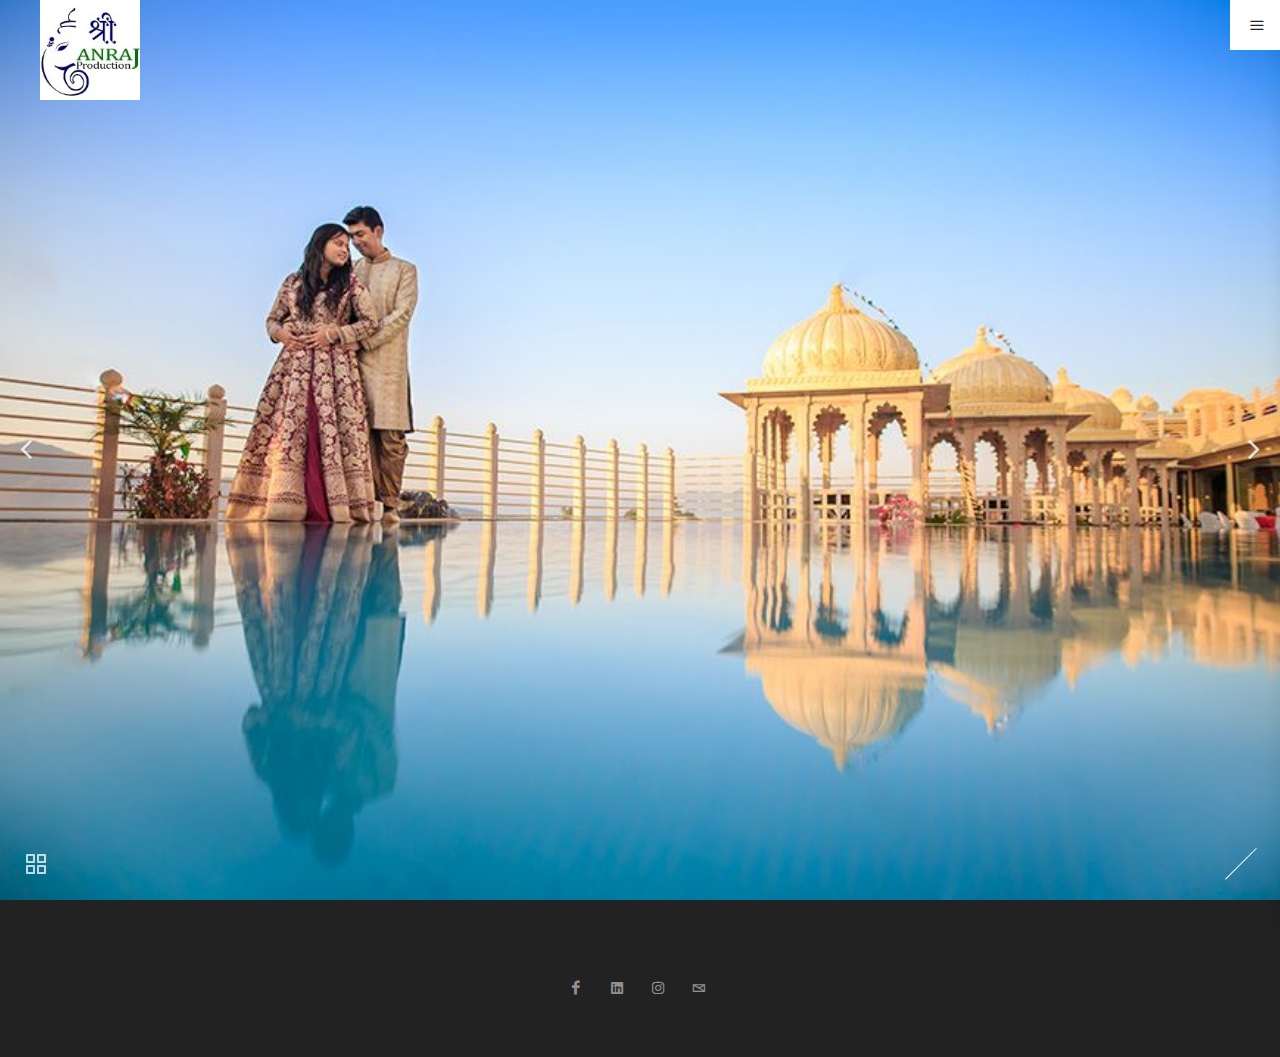
==== index.html @ 09ed57d3 "first" ====
<!DOCTYPE html>
<html dir="ltr" lang="en-US">

<!-- Mirrored from themes.semicolonweb.com/html/canvas/demo-photography.html by HTTrack Website Copier/3.x [XR&CO'2014], Wed, 23 Dec 2020 17:58:52 GMT -->
<!-- Added by HTTrack --><meta http-equiv="content-type" content="text/html;charset=utf-8" /><!-- /Added by HTTrack -->
<head>

	<meta http-equiv="content-type" content="text/html; charset=utf-8" />
	<meta name="author" content="SemiColonWeb" />

	<!-- Stylesheets
	============================================= -->
	<link href="https://fonts.googleapis.com/css?family=Poppins:300,400,400i,500,600,700&amp;display=swap" rel="stylesheet" type="text/css" />
	<link rel="stylesheet" href="css/bootstrap.css" type="text/css" />
	<link rel="stylesheet" href="style.css" type="text/css" />
	<link rel="stylesheet" href="css/dark.css" type="text/css" />
	<link rel="stylesheet" href="css/swiper.css" type="text/css" />

	<!-- Photography Specific Stylesheet -->
	<link rel="stylesheet" href="demos/photography/photography.css" type="text/css" />
	<link rel="stylesheet" href="demos/photography/css/photography-addons.css" type="text/css" />
	<!-- / -->

	<link rel="stylesheet" href="css/font-icons.css" type="text/css" />
	<link rel="stylesheet" href="one-page/css/et-line.css" type="text/css" />
	<link rel="stylesheet" href="css/animate.css" type="text/css" />
	<link rel="stylesheet" href="css/magnific-popup.css" type="text/css" />

	<link rel="stylesheet" href="demos/photography/css/fonts.css" type="text/css" />

	<link rel="stylesheet" href="css/custom.css" type="text/css" />
	<meta name="viewport" content="width=device-width, initial-scale=1" />

	<link rel="stylesheet" href="css/colors147b.css?color=c85e51" type="text/css" />

	<!-- Document Title
	============================================= -->
	<title>Event</title>

</head>

<body class="stretched side-header side-header-right open-header">

	<!-- Document Wrapper
	============================================= -->
	<div id="wrapper" class="clearfix">

		<div class="co-name d-none d-lg-block center"><img src="demos/photography/images/logooooo.jpg" alt="Canvas Logo"></div>

		<!-- Header
		============================================= -->
		<header id="header" class="dark">
			<div id="header-wrap">
				<div class="container">
					<div class="header-row align-items-lg-start">

						<!-- <div class="header-title d-none d-lg-block mt-4">Canvas Photography</div> -->

						<!-- Logo
							============================================= -->
						<div id="logo" class="d-block d-lg-none d-xl-block">
							<a href="index.html" class="standard-logo" data-dark-logo="demos/photography/images/logooooo.jpg"><img src="demos/photography/images/logooooo.jpg" alt="Canvas Logo"></a>
							<a href="index.html" class="retina-logo" data-dark-logo="demos/photography/images/logooooo.jpg"><img src="demos/photography/images/logooooo.jpg" alt="Canvas Logo"></a>
						</div><!-- #logo end -->

						<div id="primary-menu-trigger">
							<svg class="svg-trigger" viewBox="0 0 100 100"><path d="m 30,33 h 40 c 3.722839,0 7.5,3.126468 7.5,8.578427 0,5.451959 -2.727029,8.421573 -7.5,8.421573 h -20"></path><path d="m 30,50 h 40"></path><path d="m 70,67 h -40 c 0,0 -7.5,-0.802118 -7.5,-8.365747 0,-7.563629 7.5,-8.634253 7.5,-8.634253 h 20"></path></svg>
						</div>

						<!-- Primary Navigation
						============================================= -->
						<nav class="primary-menu">
							<ul class="menu-container">
								<li class="menu-item current"><a class="menu-link" href="index.html"><div>Home</div></a></li>
								<li class="menu-item"><a class="menu-link" href="about.html"><div>About us</div></a></li>
								<li class="menu-item"><a class="menu-link" href="service.html"><div>Our Services</div></a></li>
								<li class="menu-item"><a class="menu-link" href="portfolio.html"><div>portfolio</div></a></li>
								<li class="menu-item"><a class="menu-link" href="Artist.html"><div>Artist Management</div></a></li>
								<!-- <li class="menu-item"><a class="menu-link" href="blogs.html"><div>Blogs</div></a></li> -->
								<li class="menu-item"><a class="menu-link" href="contact.html"><div>Contacts</div></a></li>
								
							</ul>
						</nav><!-- #primary-menu end -->

					</div>
				</div>
			</div>

			<div id="header-trigger" class="d-none d-lg-block"><i class="icon-line-menu"></i><i class="icon-line-cross"></i></div>

		</header><!-- #header end -->
 
 
		<style>
			.swiper-container h3{
			  font-weight: 900;
			}
		</style> 

		<!-- Slider
		============================================= -->
		<section id="slider" class="slider-element swiper_wrapper min-vh-75 min-vh-md-100" data-loop="true" data-speed="1200" data-autoplay="5000">
			<div class="slider-inner">

				<div class="swiper-container swiper-parent">
					<div class="swiper-wrapper">
						<div class="swiper-slide dark">
							<div class="container">
								<div class="slider-text">
									<h3 style="color: black;font-weight: 900;">Photography & Videography</h3>
									<!-- <span>Summer Collection</span> -->
								</div>
							</div>
							<div class="swiper-slide-bg" style="background-image: url('demos/photography/images/slider/photography&videography.jpeg');"></div>
						</div>
						<div class="swiper-slide dark">
							<div class="container">
								<div class="slider-text">
									<h3 style="font-weight: 900;">Film production</h3>
									<!-- <span>Function Pictures</span> -->
								</div>
							</div>
							<div class="swiper-slide-bg" style="background-image: url('demos/photography/images/slider/film\ production.jpeg');"></div>
						</div>
						<div class="swiper-slide dark">
							<div class="container">
								<div class="slider-text">
									<h3 style="color: black;font-weight: 900;">decoration</h3>
									<!-- <span>Black &amp; White Collections</span> -->
								</div>
							</div>
							<div class="swiper-slide-bg" style="background-image: url('demos/photography/images/slider/decoration.jpeg');"></div>
						</div>
						<div class="swiper-slide dark">
							<div class="container">
								<div class="slider-text">
									<h3 style="color: black;font-weight: 900;">eventmanagment</h3>
									<!-- <span>Dark Collections</span> -->
								</div>
							</div>
							<div class="swiper-slide-bg" style="background-image: url('demos/photography/images/slider/eventmanagment.jpeg');"></div>
						</div>
						<div class="swiper-slide dark">
							<div class="container">
								<div class="slider-text">
									<h3 style="color: black;font-weight: 900;">corporate</h3>
									<!-- <span>Fashion Collections</span> -->
								</div>
							</div>
							<div class="swiper-slide-bg" style="background-image: url('demos/photography/images/slider/corporate.jpeg');"></div>
						</div>
						<div class="swiper-slide dark">
							<div class="container">
								<div class="slider-text">
									<h3 style="color: black;font-weight: 900;">entertainment</h3>
									<!-- <span>Nature Collections</span> -->
								</div>
							</div>
							<div class="swiper-slide-bg" style="background-image: url('demos/photography/images/slider/entertainment.jpeg');"></div>
						</div>
						<div class="swiper-slide dark">
							<div class="container">
								<div class="slider-text">
									<h3 style="color: black;font-weight: 900;"> eventplanner</h3>
									<!-- <span>Nature Collections</span> -->
								</div>
							</div>
							<div class="swiper-slide-bg" style="background-image: url('demos/photography/images/slider/eventplanner.jpeg');"></div>
						</div>
					</div>
					<div class="slider-arrow-left"><i class="icon-angle-left"></i></div>
					<div class="slider-arrow-right"><i class="icon-angle-right"></i></div>
					<div class="slide-number"><div class="slide-number-current"></div><span></span><div class="slide-number-total"></div></div>
				</div>

				<a href="#" data-scrollto="#content" data-offset="0" class="dark one-page-arrow"><i class="icon-line-grid"></i></a>

			</div>
		</section><!-- #Slider End -->


	

	


				<!-- Author area
				============================================= -->
				<!-- <div class="section dark topmargin-lg mb-0 clearfix" style="padding: 100px 0;">
					<div class="container clearfix">
						<div class="row clearfix">
							<div class="col-lg-4 col-md-5 offset-lg-1">
								<img src="demos/photography/images/author.jpg" alt="img-author" style="border: 8px solid #333;">
							</div>
							<div class="col-lg-5 col-md-7 offset-lg-1">
								<div class="topmargin d-block d-md-none d-lg-none d-xl-block"></div>
								<div class="heading-block border-0">
									<h2 class="ls5">Gianpaolo Rocher</h2>
									<span class="font-weight-light" style="font-size: 20px; color: #DDD;">Taking an image, freezing a moment, reveals how rich reality truly is..</span>
								</div>
								<p class="text-muted">Continually iterate installed base ROI whereas standardized bandwidth. Synergistically whiteboard one-to-one architectures and inexpensive architectures. impactful ROI and one-to-one schemas. Proactively recaptiualize 24/365 customer service after orthogonal total linkage.</p>
								<a href="#" class="button button-circle button-light button-white">Contact Us</a>
							</div>
						</div>
					</div>
				</div>

				<div class="clear"></div> -->

				<!-- Album Area
				============================================= -->
				<!-- <div class="section bg-transparent footer-stick clearfix">
					<div class="container clearfix">
						<div class="heading-block dark center border-0">
							<h3 class="ls1">Pictures By Album</h3>
							<span>Globally re-engineer transparent materials,</span>
						</div>
						<div class="row dark clearfix">
							<div class="col-md-3 center">
								<a href="#">
									<div style="margin: 0 auto;max-width: 235px; padding: 25px; background: url('demos/photography/images/album-bg.svg') no-repeat center center; background-size: 100%;">
										<img src="demos/photography/images/album/1.jpg" alt="img01" />
									</div>
									<h5 class="ls1 font-weight-normal">Wedding</h5>
								</a>
							</div>
							<div class="col-md-3 center">
								<a href="#">
									<div style="margin: 0 auto;max-width: 235px; padding: 25px; background: url('demos/photography/images/album-bg.svg') no-repeat center center; background-size: 100%;">
										<img src="demos/photography/images/album/2.jpg" alt="img02" />
									</div>
									<h5 class="ls1 font-weight-normal">Nature</h5>
								</a>
							</div>
							<div class="col-md-3 center">
								<a href="#">
									<div style="margin: 0 auto;max-width: 235px; padding: 25px; background: url('demos/photography/images/album-bg.svg') no-repeat center center; background-size: 100%;">
										<img src="demos/photography/images/album/3.jpg" alt="img03" />
									</div>
									<h5 class="ls1 font-weight-normal">Animal</h5>
								</a>
							</div>
							<div class="col-md-3 center">
								<a href="#">
									<div style="margin: 0 auto;max-width: 235px; padding: 25px; background: url('demos/photography/images/album-bg.svg') no-repeat center center; background-size: 100%;">
										<img src="demos/photography/images/album/4.jpg" alt="img04" />
									</div>
									<h5 class="ls1 font-weight-normal">Model</h5>
								</a>
							</div>
							<div class="col-md-3 center topmargin-sm">
								<a href="#">
									<div style="margin: 0 auto;max-width: 235px; padding: 25px; background: url('demos/photography/images/album-bg.svg') no-repeat center center; background-size: 100%;">
										<img src="demos/photography/images/album/5.jpg" alt="img05" />
									</div>
									<h5 class="ls1 font-weight-normal">Bikini</h5>
								</a>
							</div>
							<div class="col-md-3 center topmargin-sm">
								<a href="#">
									<div style="margin: 0 auto;max-width: 235px; padding: 25px; background: url('demos/photography/images/album-bg.svg') no-repeat center center; background-size: 100%;">
										<img src="demos/photography/images/album/6.jpg" alt="img06" />
									</div>
									<h5 class="ls1 font-weight-normal">Home</h5>
								</a>
							</div>
							<div class="col-md-3 center topmargin-sm">
								<a href="#">
									<div style="margin: 0 auto;max-width: 235px; padding: 25px; background: url('demos/photography/images/album-bg.svg') no-repeat center center; background-size: 100%;">
										<img src="demos/photography/images/album/7.jpg" alt="img07" />
									</div>
									<h5 class="ls1 font-weight-normal">Sea</h5>
								</a>
							</div>
							<div class="col-md-3 center topmargin-sm">
								<a href="#">
									<div style="margin: 0 auto;max-width: 235px; padding: 25px; background: url('demos/photography/images/album-bg.svg') no-repeat center center; background-size: 100%;">
										<img src="demos/photography/images/album/8.jpg" alt="img08" />
									</div>
									<h5 class="ls1 font-weight-normal">Tattoo</h5>
								</a>
							</div>
						</div>
					</div>
				</div>
			</div>
		</section> -->
		<!-- #content end -->

		<div class="clear"></div>

		<!-- Footer
		============================================= -->
		<footer id="footer" class="dark border-0 clearfix">
			<!-- Copyrights
			============================================= -->
			<div id="copyrights" style="background: #222">
				<div class="container clearfix">

					<div class="w-100 text-center topmargin-sm">
						<!-- <p class="mb-3">&copy; Canvas Inc. 2020. All Rights Reserved.</p> -->
						<a href="https://www.facebook.com/ShreeGanrajProduction/" target="_blank" class="social-icon inline-block si-small si-borderless si-rounded si-facebook">
							<i class="icon-facebook"></i>
							<i class="icon-facebook"></i>
						</a>
						<a href="https://www.linkedin.com/in/shreeganrajproduction" target="_blank" class="social-icon inline-block si-small si-borderless si-rounded si-twitter">
							<i class="icon-linkedin"></i>
							<i class="icon-linkedin"></i>
						</a>
						<a href="https://www.instagram.com/ShreeGanrajProduction/" target="_blank" class="social-icon inline-block si-small si-borderless si-rounded si-instagram">
							<i class="icon-instagram"></i>
							<i class="icon-instagram"></i>
						</a>
						<a href="mailto:Shreeganrajproduction@gmail.com" class="social-icon inline-block si-small si-borderless si-rounded si-gplus">
							<i class="icon-envelope2"></i>
							<i class="icon-envelope2"></i>
						</a>
					</div>

				</div>
			</div><!-- #copyrights end -->
		</footer><!-- #footer end -->

	</div><!-- #wrapper end -->

	<!-- Go To Top
	============================================= -->
	<div id="gotoTop" class="icon-angle-up"></div>

	<!-- JavaScripts
	============================================= -->
	<script src="js/jquery.js"></script>
	<script src="js/plugins.min.js"></script>
	<script src="js/plugins.imagesloaded.js"></script>
	<script src="demos/photography/js/photography-addons.js"></script>

	<!-- Footer Scripts
	============================================= -->
	<script src="js/functions.js"></script>

	<script>
		(function() {
			var support = { transitions: Modernizr.csstransitions },
				// transition end event name
				transEndEventNames = { 'WebkitTransition': 'webkitTransitionEnd', 'MozTransition': 'transitionend', 'OTransition': 'oTransitionEnd', 'msTransition': 'MSTransitionEnd', 'transition': 'transitionend' },
				transEndEventName = transEndEventNames[ Modernizr.prefixed( 'transition' ) ],
				onEndTransition = function( el, callback ) {
					var onEndCallbackFn = function( ev ) {
						if( support.transitions ) {
							if( ev.target != this ) return;
							this.removeEventListener( transEndEventName, onEndCallbackFn );
						}
						if( callback && typeof callback === 'function' ) { callback.call(this); }
					};
					if( support.transitions ) {
						el.addEventListener( transEndEventName, onEndCallbackFn );
					}
					else {
						onEndCallbackFn();
					}
				};

			$('.grid-container').one( 'layoutComplete', function(){
				new GridFx(document.querySelector('.grid'), {
					imgPosition : {
						x : -0.5,
						y : 1
					},
					onOpenItem : function(instance, item) {
						instance.items.forEach(function(el) {
							if(item != el) {
								var delay = Math.floor(Math.random() * 50);
								el.style.WebkitTransition = 'opacity .5s ' + delay + 'ms cubic-bezier(.7,0,.3,1), -webkit-transform .5s ' + delay + 'ms cubic-bezier(.7,0,.3,1)';
								el.style.transition = 'opacity .5s ' + delay + 'ms cubic-bezier(.7,0,.3,1), transform .5s ' + delay + 'ms cubic-bezier(.7,0,.3,1)';
								el.style.WebkitTransform = 'scale3d(0.1,0.1,1)';
								el.style.transform = 'scale3d(0.1,0.1,1)';
								el.style.opacity = 0;
							}
						});
					},
					onCloseItem : function(instance, item) {
						instance.items.forEach(function(el) {
							if(item != el) {
								el.style.WebkitTransition = 'opacity .4s, -webkit-transform .4s';
								el.style.transition = 'opacity .4s, transform .4s';
								el.style.WebkitTransform = 'scale3d(1,1,1)';
								el.style.transform = 'scale3d(1,1,1)';
								el.style.opacity = 1;

								onEndTransition(el, function() {
									el.style.transition = 'none';
									el.style.WebkitTransform = 'none';
								});
							}
						});
					}
				});
			});

		})();

	</script>

</body>

<!-- Mirrored from themes.semicolonweb.com/html/canvas/demo-photography.html by HTTrack Website Copier/3.x [XR&CO'2014], Wed, 23 Dec 2020 18:01:52 GMT -->
</html>
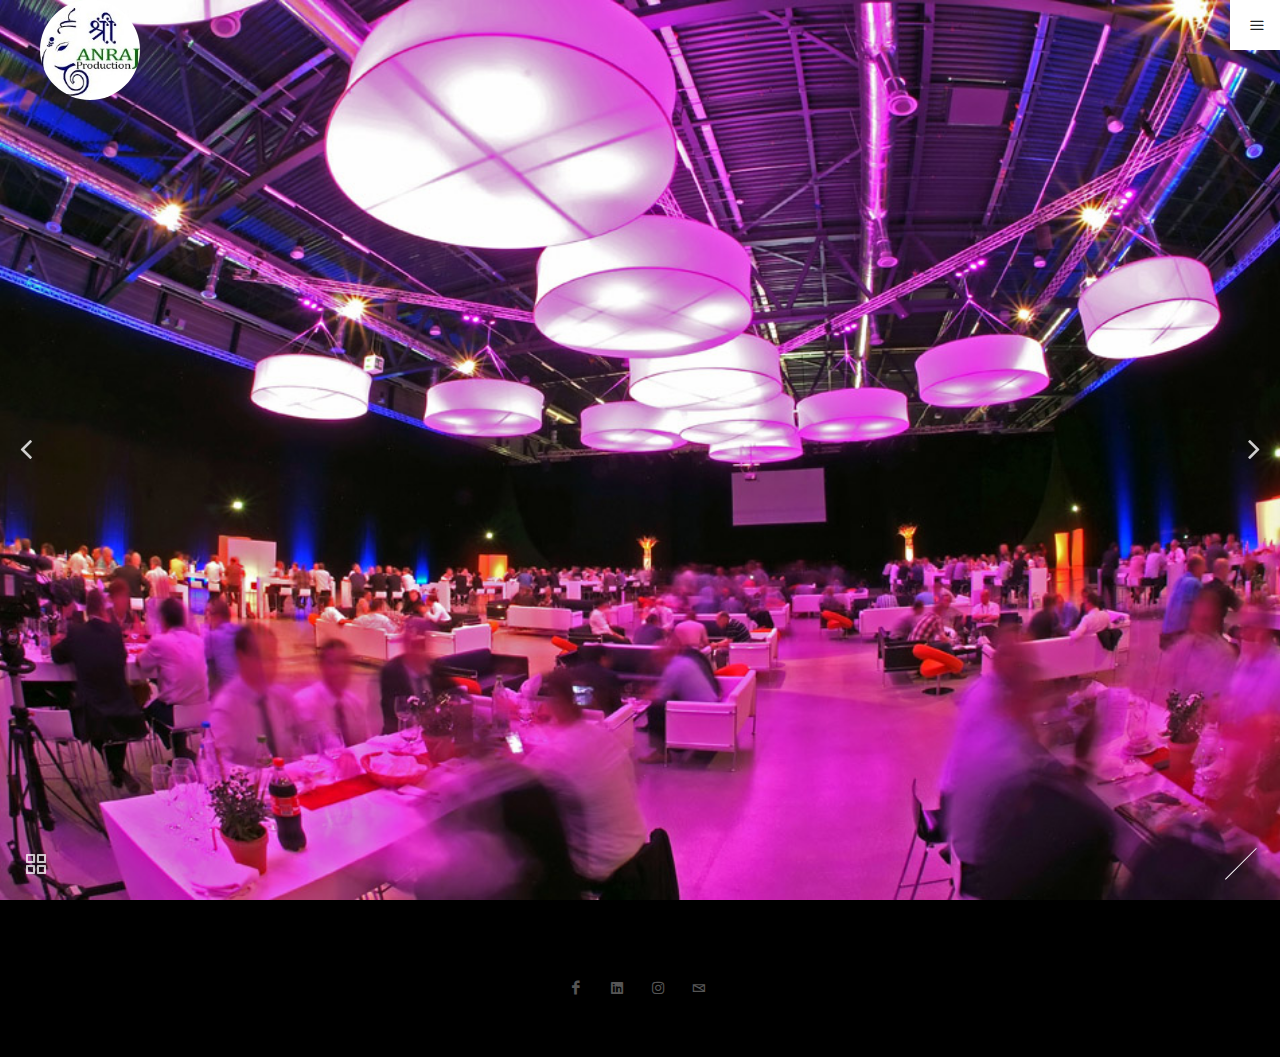
==== commit 7acdc891: "second" ====
--- a/index.html
+++ b/index.html
@@ -45,7 +45,7 @@
 	============================================= -->
 	<div id="wrapper" class="clearfix">
 
-		<div class="co-name d-none d-lg-block center"><img src="demos/photography/images/logooooo.jpg" alt="Canvas Logo"></div>
+		<div class="co-name d-none d-lg-block center"><img style="border-radius: 50%;" src="demos/photography/images/logooooo.jpg" alt="Canvas Logo"></div>
 
 		<!-- Header
 		============================================= -->
@@ -59,8 +59,8 @@
 						<!-- Logo
 							============================================= -->
 						<div id="logo" class="d-block d-lg-none d-xl-block">
-							<a href="index.html" class="standard-logo" data-dark-logo="demos/photography/images/logooooo.jpg"><img src="demos/photography/images/logooooo.jpg" alt="Canvas Logo"></a>
-							<a href="index.html" class="retina-logo" data-dark-logo="demos/photography/images/logooooo.jpg"><img src="demos/photography/images/logooooo.jpg" alt="Canvas Logo"></a>
+							<a href="index.html" class="standard-logo" data-dark-logo="demos/photography/images/logooooo.jpg"><img style="height: 75px;" src="demos/photography/images/logooooo.jpg" alt="Canvas Logo"></a>
+							<a href="index.html" class="retina-logo" data-dark-logo="demos/photography/images/logooooo.jpg"><img style="height: 75px;" src="demos/photography/images/logooooo.jpg" alt="Canvas Logo"></a>
 						</div><!-- #logo end -->
 
 						<div id="primary-menu-trigger">
@@ -73,11 +73,12 @@
 							<ul class="menu-container">
 								<li class="menu-item current"><a class="menu-link" href="index.html"><div>Home</div></a></li>
 								<li class="menu-item"><a class="menu-link" href="about.html"><div>About us</div></a></li>
+								<li class="menu-item"><a class="menu-link" href="company.html"><div>The Company</div></a></li>
 								<li class="menu-item"><a class="menu-link" href="service.html"><div>Our Services</div></a></li>
-								<li class="menu-item"><a class="menu-link" href="portfolio.html"><div>portfolio</div></a></li>
+								<li class="menu-item"><a class="menu-link" href="portfolio.html"><div>Our Patners</div></a></li>
 								<li class="menu-item"><a class="menu-link" href="Artist.html"><div>Artist Management</div></a></li>
 								<!-- <li class="menu-item"><a class="menu-link" href="blogs.html"><div>Blogs</div></a></li> -->
-								<li class="menu-item"><a class="menu-link" href="contact.html"><div>Contacts</div></a></li>
+								<li class="menu-item"><a class="menu-link" href="contact.html"><div>Connect Us</div></a></li>
 								
 							</ul>
 						</nav><!-- #primary-menu end -->
@@ -95,6 +96,19 @@
 			.swiper-container h3{
 			  font-weight: 900;
 			}
+			@media (min-width: 992px) {
+
+.co-name img {
+	position: absolute;
+	top: 0;
+	left: 40px;
+	width: auto;
+	height: 100px;
+	z-index: 2;
+}
+			}
+             
+			
 		</style> 
 
 		<!-- Slider
@@ -104,6 +118,59 @@
 
 				<div class="swiper-container swiper-parent">
 					<div class="swiper-wrapper">
+
+						<div class="swiper-slide dark">
+							<div class="container">
+								<div class="slider-text">
+									<h3 style="font-weight: 900;">eventmanagment</h3>
+									<!-- <span>Dark Collections</span> -->
+								</div>
+							</div>
+							<div class="swiper-slide-bg" style="background-image: url('demos/photography/images/slider/ev.jpg');"></div>
+						</div>
+
+
+						<div class="swiper-slide dark">
+							<div class="container">
+								<div class="slider-text">
+									<h3 style="font-weight: 900;">entertainment</h3>
+									<!-- <span>Nature Collections</span> -->
+								</div>
+							</div>
+							<div class="swiper-slide-bg" style="background-image: url('demos/photography/images/slider/ent.jpg');"></div>
+						</div>
+
+						<div class="swiper-slide dark">
+							<div class="container">
+								<div class="slider-text">
+									<h3 style="font-weight: 900;"> eventplanner</h3>
+									<!-- <span>Nature Collections</span> -->
+								</div>
+							</div>
+							<div class="swiper-slide-bg" style="background-image: url('demos/photography/images/slider/Event.jpg');"></div>
+						</div>
+
+						<div class="swiper-slide dark">
+							<div class="container">
+								<div class="slider-text">
+									<h3 style="font-weight: 900;">corporate</h3>
+									<!-- <span>Fashion Collections</span> -->
+								</div>
+							</div>
+							<div class="swiper-slide-bg" style="background-image: url('demos/photography/images/slider/corporate-event-planner-london.jpg');"></div>
+						</div>
+
+						<div class="swiper-slide dark">
+							<div class="container">
+								<div class="slider-text">
+									<h3 style="color: black;font-weight: 900;">decoration</h3>
+									<!-- <span>Black &amp; White Collections</span> -->
+								</div>
+							</div>
+							<div class="swiper-slide-bg" style="background-image: url('demos/photography/images/slider/deco.jpeg');"></div>
+						</div>
+						
+
 						<div class="swiper-slide dark">
 							<div class="container">
 								<div class="slider-text">
@@ -122,51 +189,10 @@
 							</div>
 							<div class="swiper-slide-bg" style="background-image: url('demos/photography/images/slider/film\ production.jpeg');"></div>
 						</div>
-						<div class="swiper-slide dark">
-							<div class="container">
-								<div class="slider-text">
-									<h3 style="color: black;font-weight: 900;">decoration</h3>
-									<!-- <span>Black &amp; White Collections</span> -->
-								</div>
-							</div>
-							<div class="swiper-slide-bg" style="background-image: url('demos/photography/images/slider/decoration.jpeg');"></div>
-						</div>
-						<div class="swiper-slide dark">
-							<div class="container">
-								<div class="slider-text">
-									<h3 style="color: black;font-weight: 900;">eventmanagment</h3>
-									<!-- <span>Dark Collections</span> -->
-								</div>
-							</div>
-							<div class="swiper-slide-bg" style="background-image: url('demos/photography/images/slider/eventmanagment.jpeg');"></div>
-						</div>
-						<div class="swiper-slide dark">
-							<div class="container">
-								<div class="slider-text">
-									<h3 style="color: black;font-weight: 900;">corporate</h3>
-									<!-- <span>Fashion Collections</span> -->
-								</div>
-							</div>
-							<div class="swiper-slide-bg" style="background-image: url('demos/photography/images/slider/corporate.jpeg');"></div>
-						</div>
-						<div class="swiper-slide dark">
-							<div class="container">
-								<div class="slider-text">
-									<h3 style="color: black;font-weight: 900;">entertainment</h3>
-									<!-- <span>Nature Collections</span> -->
-								</div>
-							</div>
-							<div class="swiper-slide-bg" style="background-image: url('demos/photography/images/slider/entertainment.jpeg');"></div>
-						</div>
-						<div class="swiper-slide dark">
-							<div class="container">
-								<div class="slider-text">
-									<h3 style="color: black;font-weight: 900;"> eventplanner</h3>
-									<!-- <span>Nature Collections</span> -->
-								</div>
-							</div>
-							<div class="swiper-slide-bg" style="background-image: url('demos/photography/images/slider/eventplanner.jpeg');"></div>
-						</div>
+						
+						
+						
+						
 					</div>
 					<div class="slider-arrow-left"><i class="icon-angle-left"></i></div>
 					<div class="slider-arrow-right"><i class="icon-angle-right"></i></div>
@@ -292,9 +318,8 @@
 		<!-- Footer
 		============================================= -->
 		<footer id="footer" class="dark border-0 clearfix">
-			<!-- Copyrights
-			============================================= -->
-			<div id="copyrights" style="background: #222">
+			
+			<div id="copyrights" style="background: black">
 				<div class="container clearfix">
 
 					<div class="w-100 text-center topmargin-sm">
@@ -318,8 +343,8 @@
 					</div>
 
 				</div>
-			</div><!-- #copyrights end -->
-		</footer><!-- #footer end -->
+			</div>
+		</footer>
 
 	</div><!-- #wrapper end -->
 
--- a/style.css
+++ b/style.css
@@ -2754,6 +2754,7 @@
   max-width: 100%;
   max-height: 100%;
   height: 100px;
+  border-radius: 50%;
 }
 .header-size-sm #header-wrap #logo img {
   height: 60px;
@@ -14355,3 +14356,16 @@
   -webkit-animation-name: fadeOutUpSmall;
   animation-name: fadeOutUpSmall;
 }
+
+@media (min-width: 992px) {
+  
+  
+  .d-lg-block {
+    display: block !important;
+    /* background-color: black; */
+  }
+
+}
+#copyrights{
+  background-color: black;
+}--- a/css/dark.css
+++ b/css/dark.css
@@ -102,8 +102,9 @@
 }
 
 .dark #header-wrap {
-	background-color: #333;
-}
+	background-color: black;background: linear-gradient( 
+		0deg
+		 ,#000000 8%,#292929 89%);
 
 @media (min-width: 992px) {
 
--- a/demos/photography/photography.css
+++ b/demos/photography/photography.css
@@ -10,7 +10,7 @@
 @media (min-width: 992px) {
 
 	.co-name img {
-		position: absolute;
+		/* position: absolute; */
 		top: 0;
 		left: 40px;
 		width: auto;
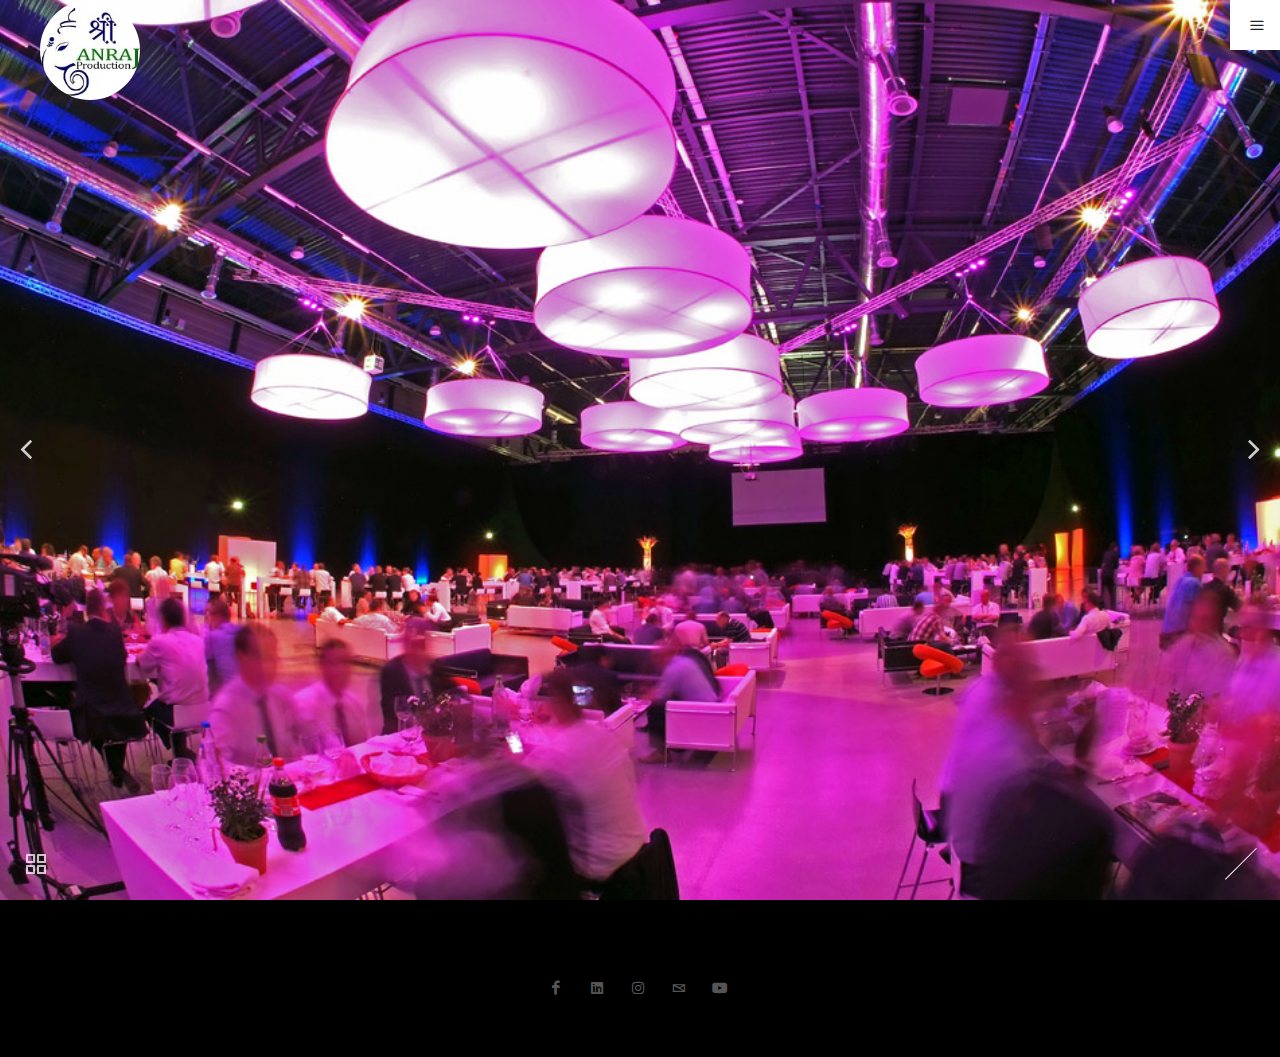
==== commit b92f56e0: "youtube icons added" ====
--- a/index.html
+++ b/index.html
@@ -1,8 +1,7 @@
 <!DOCTYPE html>
 <html dir="ltr" lang="en-US">
 
-<!-- Mirrored from themes.semicolonweb.com/html/canvas/demo-photography.html by HTTrack Website Copier/3.x [XR&CO'2014], Wed, 23 Dec 2020 17:58:52 GMT -->
-<!-- Added by HTTrack --><meta http-equiv="content-type" content="text/html;charset=utf-8" /><!-- /Added by HTTrack -->
+<meta http-equiv="content-type" content="text/html;charset=utf-8" />
 <head>
 
 	<meta http-equiv="content-type" content="text/html; charset=utf-8" />
@@ -59,14 +58,30 @@
 						<!-- Logo
 							============================================= -->
 						<div id="logo" class="d-block d-lg-none d-xl-block">
-							<a href="index.html" class="standard-logo" data-dark-logo="demos/photography/images/logooooo.jpg"><img style="height: 75px;" src="demos/photography/images/logooooo.jpg" alt="Canvas Logo"></a>
-							<a href="index.html" class="retina-logo" data-dark-logo="demos/photography/images/logooooo.jpg"><img style="height: 75px;" src="demos/photography/images/logooooo.jpg" alt="Canvas Logo"></a>
-						</div><!-- #logo end -->
+							<a href="index.html" class="standard-logo" data-dark-logo="demos/photography/images/logooooo.jpg"><img  src="demos/photography/images/logooooo.jpg" alt="Canvas Logo"></a>
+							<a href="index.html" class="retina-logo" data-dark-logo="demos/photography/images/logooooo.jpg"><img  src="demos/photography/images/logooooo.jpg" alt="Canvas Logo"></a>
+							<!-- <center><p>Shree Ganraj Production</p></center> -->
+					        <!-- <a href="index.html" class="standard-logo" data-dark-logo="demos/photography/images/logooooo.jpg"><img  src="demos/photography/images/logooooo.jpg" alt="Canvas Logo"></a> -->
+						</div>
+						<!-- #logo end -->
+
+						<style>
+							
+							@media (min-width: 600px) {
+                                	#logo img{
+								all: unset;
+								border-radius: 50%;
+								height: 75px;
+							}
+							}
+						</style>
 
 						<div id="primary-menu-trigger">
 							<svg class="svg-trigger" viewBox="0 0 100 100"><path d="m 30,33 h 40 c 3.722839,0 7.5,3.126468 7.5,8.578427 0,5.451959 -2.727029,8.421573 -7.5,8.421573 h -20"></path><path d="m 30,50 h 40"></path><path d="m 70,67 h -40 c 0,0 -7.5,-0.802118 -7.5,-8.365747 0,-7.563629 7.5,-8.634253 7.5,-8.634253 h 20"></path></svg>
 						</div>
 
+						
+                        
 						<!-- Primary Navigation
 						============================================= -->
 						<nav class="primary-menu">
@@ -339,6 +354,10 @@
 						<a href="mailto:Shreeganrajproduction@gmail.com" class="social-icon inline-block si-small si-borderless si-rounded si-gplus">
 							<i class="icon-envelope2"></i>
 							<i class="icon-envelope2"></i>
+						</a>
+						<a href="https://www.youtube.com/channel/UCwzAEiHPbR6QMMHBgMCU7Mg" class="social-icon inline-block si-small si-borderless si-rounded si-gplus">
+							<i class="icon-youtube"></i>
+							<i class="icon-youtube"></i>
 						</a>
 					</div>
 
--- a/style.css
+++ b/style.css
@@ -2753,7 +2753,7 @@
   display: block;
   max-width: 100%;
   max-height: 100%;
-  height: 100px;
+  /* height: 45px; */
   border-radius: 50%;
 }
 .header-size-sm #header-wrap #logo img {
@@ -2796,6 +2796,7 @@
   #logo a.retina-logo {
     display: -ms-flexbox;
     display: flex;
+    height: 75px;
   }
 }
 .header-extras {
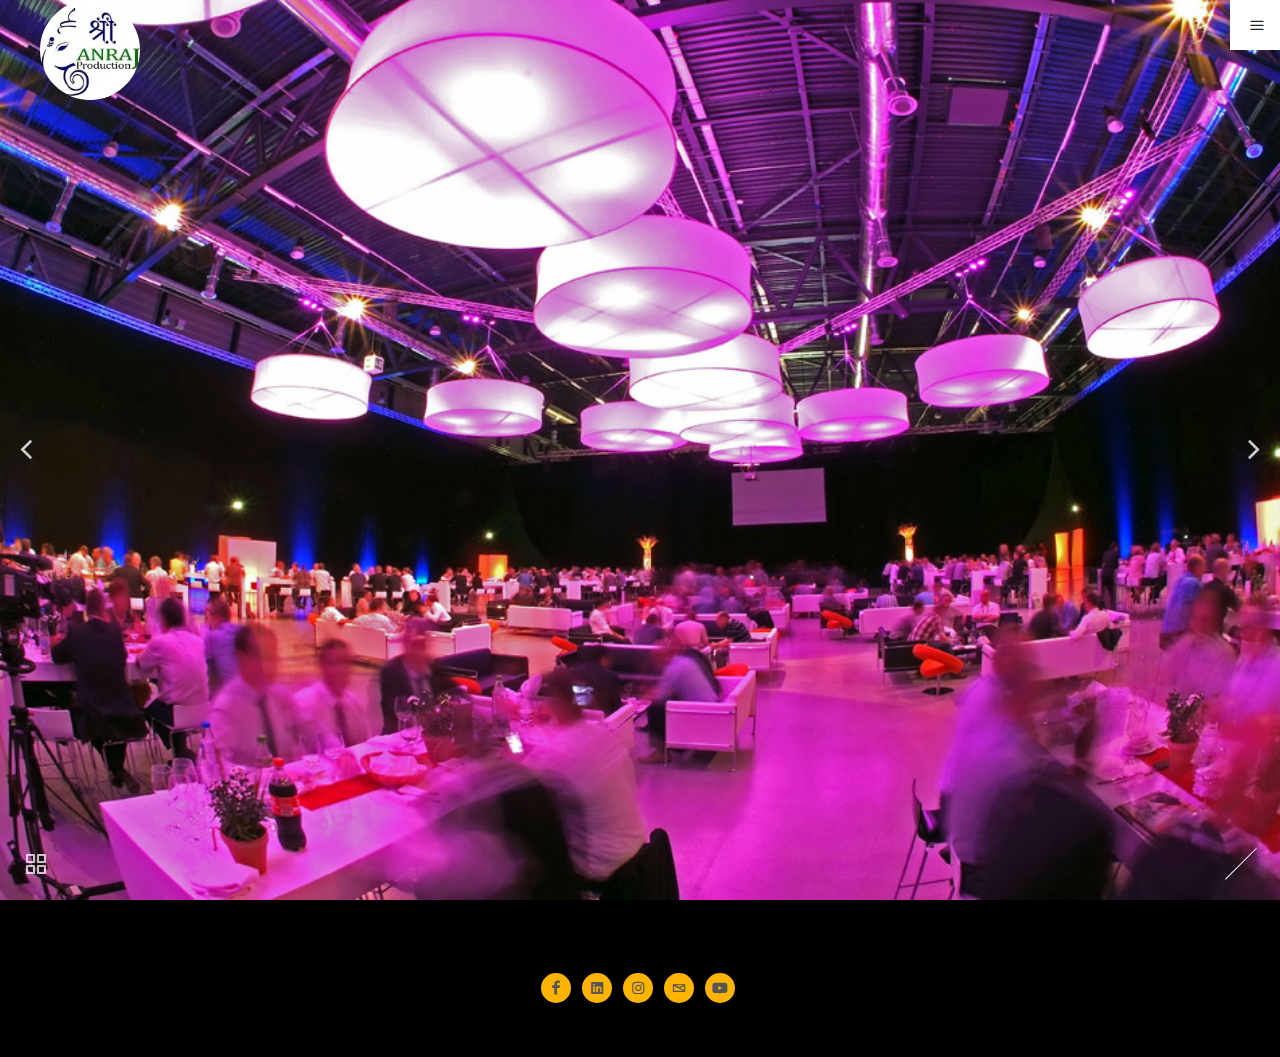
==== commit 716dde2a: "final" ====
--- a/index.html
+++ b/index.html
@@ -86,9 +86,10 @@
 						============================================= -->
 						<nav class="primary-menu">
 							<ul class="menu-container">
-								<li class="menu-item current"><a class="menu-link" href="index.html"><div>Home</div></a></li>
+								<li class="menu-item "><a class="menu-link" href="index.html"><div>Home</div></a></li>
 								<li class="menu-item"><a class="menu-link" href="about.html"><div>About us</div></a></li>
 								<li class="menu-item"><a class="menu-link" href="company.html"><div>The Company</div></a></li>
+								<li class="menu-item"><a class="menu-link" href="story.html"><div>Our Story</div></a></li>
 								<li class="menu-item"><a class="menu-link" href="service.html"><div>Our Services</div></a></li>
 								<li class="menu-item"><a class="menu-link" href="portfolio.html"><div>Our Patners</div></a></li>
 								<li class="menu-item"><a class="menu-link" href="Artist.html"><div>Artist Management</div></a></li>
@@ -110,6 +111,7 @@
 		<style>
 			.swiper-container h3{
 			  font-weight: 900;
+			  color: #ffb400;
 			}
 			@media (min-width: 992px) {
 
@@ -137,7 +139,7 @@
 						<div class="swiper-slide dark">
 							<div class="container">
 								<div class="slider-text">
-									<h3 style="font-weight: 900;">eventmanagment</h3>
+									<h3 style="font-weight: 900;">Events Management</h3>
 									<!-- <span>Dark Collections</span> -->
 								</div>
 							</div>
@@ -148,7 +150,7 @@
 						<div class="swiper-slide dark">
 							<div class="container">
 								<div class="slider-text">
-									<h3 style="font-weight: 900;">entertainment</h3>
+									<h3 style="font-weight: 900;">Entertainment Events</h3>
 									<!-- <span>Nature Collections</span> -->
 								</div>
 							</div>
@@ -158,7 +160,7 @@
 						<div class="swiper-slide dark">
 							<div class="container">
 								<div class="slider-text">
-									<h3 style="font-weight: 900;"> eventplanner</h3>
+									<h3 style="font-weight: 900;"> Events Planner</h3>
 									<!-- <span>Nature Collections</span> -->
 								</div>
 							</div>
@@ -168,7 +170,7 @@
 						<div class="swiper-slide dark">
 							<div class="container">
 								<div class="slider-text">
-									<h3 style="font-weight: 900;">corporate</h3>
+									<h3 style="font-weight: 900;color: black;">Corporate Events</h3>
 									<!-- <span>Fashion Collections</span> -->
 								</div>
 							</div>
@@ -178,7 +180,7 @@
 						<div class="swiper-slide dark">
 							<div class="container">
 								<div class="slider-text">
-									<h3 style="color: black;font-weight: 900;">decoration</h3>
+									<h3 style="color: black;font-weight: 900;">Decorations</h3>
 									<!-- <span>Black &amp; White Collections</span> -->
 								</div>
 							</div>
@@ -189,7 +191,7 @@
 						<div class="swiper-slide dark">
 							<div class="container">
 								<div class="slider-text">
-									<h3 style="color: black;font-weight: 900;">Photography & Videography</h3>
+									<h3 style="font-weight: 900;">Photography & Videography</h3>
 									<!-- <span>Summer Collection</span> -->
 								</div>
 							</div>
@@ -198,7 +200,7 @@
 						<div class="swiper-slide dark">
 							<div class="container">
 								<div class="slider-text">
-									<h3 style="font-weight: 900;">Film production</h3>
+									<h3 style="font-weight: 900;">Film Production</h3>
 									<!-- <span>Function Pictures</span> -->
 								</div>
 							</div>
--- a/style.css
+++ b/style.css
@@ -2873,6 +2873,7 @@
   -webkit-user-select: none;
   -ms-user-select: none;
   user-select: none;
+  background-color: white;
 }
 .svg-trigger path {
   fill: none;
@@ -2920,7 +2921,7 @@
   display: block;
   line-height: 22px;
   padding: 14px 5px;
-  color: #444;
+  color: #ffc107;
   font-weight: 700;
   font-size: 0.8125rem;
   letter-spacing: 1px;
@@ -11246,7 +11247,7 @@
   font-family: Poppins, sans-serif;
   text-transform: uppercase;
   letter-spacing: 1px;
-  color: #555;
+  color: white;
   margin-bottom: 10px;
   cursor: pointer;
 }
@@ -14369,4 +14370,19 @@
 }
 #copyrights{
   background-color: black;
+}
+.icon-facebook{
+  background-color: #ffb400;
+}
+ .icon-linkedin {
+  background-color: #ffb400;
+}
+.icon-instagram{
+  background-color: #ffb400;
+}
+.icon-envelope2{
+        background-color: #ffb400;
+}
+.icon-youtube{
+  background-color: #ffb400;
 }